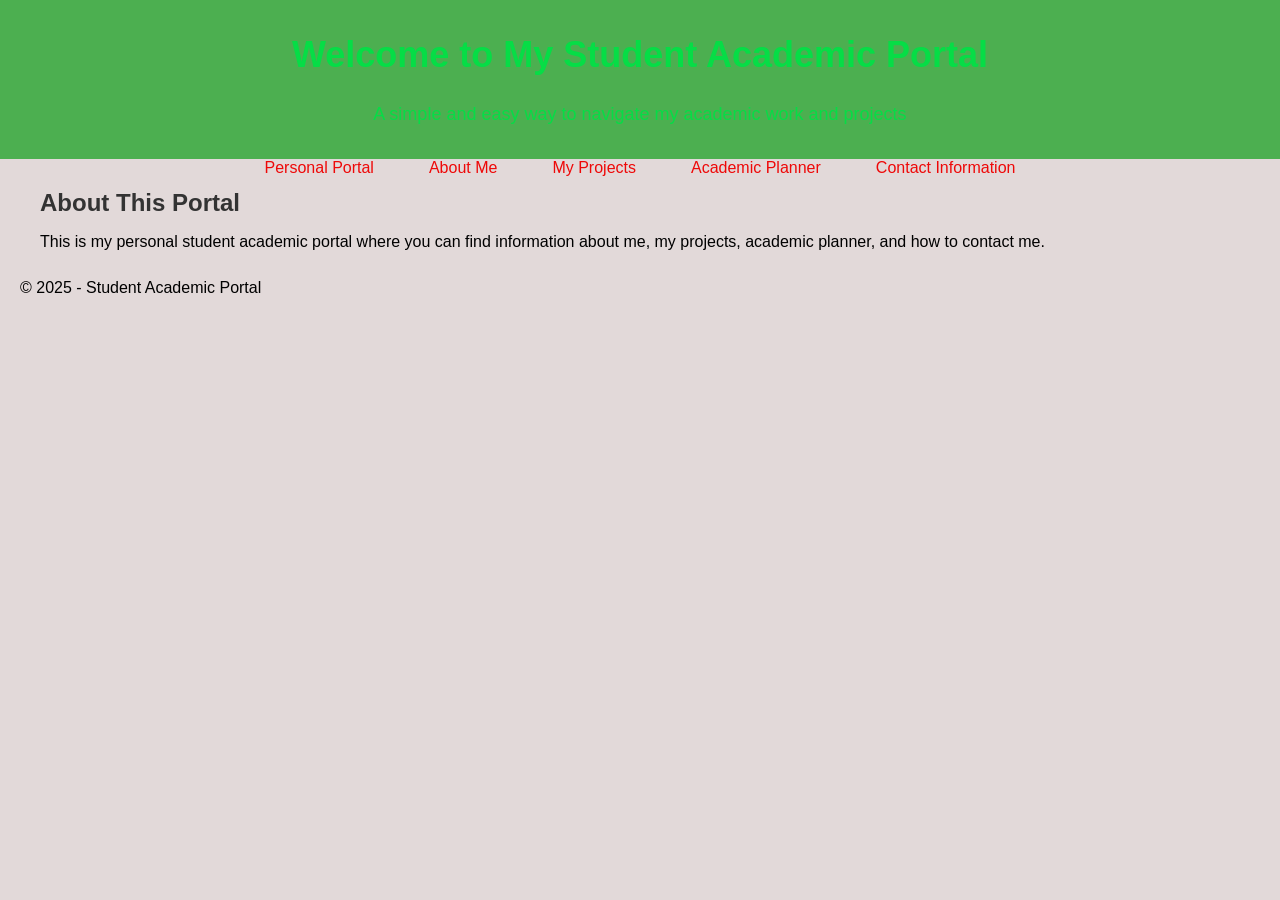
==== index.html @ 81d77608 "Add index.html for Student Academic Portal This HTML file serves as the main structure for the Stude" ====
<!DOCTYPE html>
<html lang="en">
<head>
    <meta charset="UTF-8">
    <meta name="viewport" content="width=device-width, initial-scale=1.0">
    <title>My Student Academic Portal</title>
    <link rel="stylesheet" href="style.css">
</head>
<body>
    <header>
        <h1>Welcome to My Student Academic Portal</h1>
        <p>A simple and easy way to navigate my academic work and projects</p>
    </header>

    <nav>
        <ul>
            <li><a href="My personal portal.html">Personal Portal</a></li>
            <li><a href="About Me.html">About Me</a></li>
            <li><a href="My Projects.html">My Projects</a></li>
            <li><a href="My Academic Planner.html">Academic Planner</a></li>
            <li><a href="My Contact Information.html">Contact Information</a></li>
        </ul>
    </nav>

    <main>
        <section>
            <h2>About This Portal</h2>
            <p>
                This is my personal student academic portal where you can find information about me, 
                my projects, academic planner, and how to contact me.
            </p>
        </section>
    </main>

    <footer>
        <p>&copy; 2025 - Student Academic Portal</p>
    </footer>
</body>
</html>
---- style.css ----
body{
    font-family: Arial, Helvetica, sans-serif;
    margin: 0;
    padding: 0;
    background-color: #e2d9d9;
}

header {
    background-color: #4CAF50;
    color: rgb(6, 221, 70);
    padding: 10px 0;
    text-align: center;
    font-size: 18px;
    width: 100%;
    box-sizing: border-box;
    z-index: 1;
}

section {
    font-size: 16px;
    line-height: 1.5;
    margin: 20px;
}

h2 {
    color: #333;
    margin-bottom: 10px;
    line-height: 0.5;
    margin-top: 20px;
    margin: 20px;
}

nav ul{
    display: flex;
    flex-direction: row;
    justify-content: center;
    align-items: center;
    gap: 25px;
    flex-wrap: wrap;
    list-style-type: none;
    padding: 0;
    margin: 0;
}

nav a{
    text-decoration: none;
    color: #ee0808;
    padding: 10px 15px;
    border-radius: 5px;
    transition: background-color 0.3s ease;
}

p{
    margin: 20px;
    line-height: 1.6;
}

.profile-pic {
    display: block;
    margin-left: 20px;
    margin-right: auto;
    object-fit: cover;
    width: 500px;
    height: 550px;
    object-fit: cover;
}

div a{
    text-decoration: none;
    color: #ee0808;
    padding: 10px 15px;
    border-radius: 5px;
    transition: background-color 0.3s ease;
}

div h3{
    color: #333;
    margin-bottom: 15px;
    line-height: 1.5;
    margin-top: 20px;
    margin: 20px;
}

div img{
    display: flex;
    justify-content: center;
    flex-wrap: wrap;
    gap: 25px;
    margin: 20px 0;
    
}
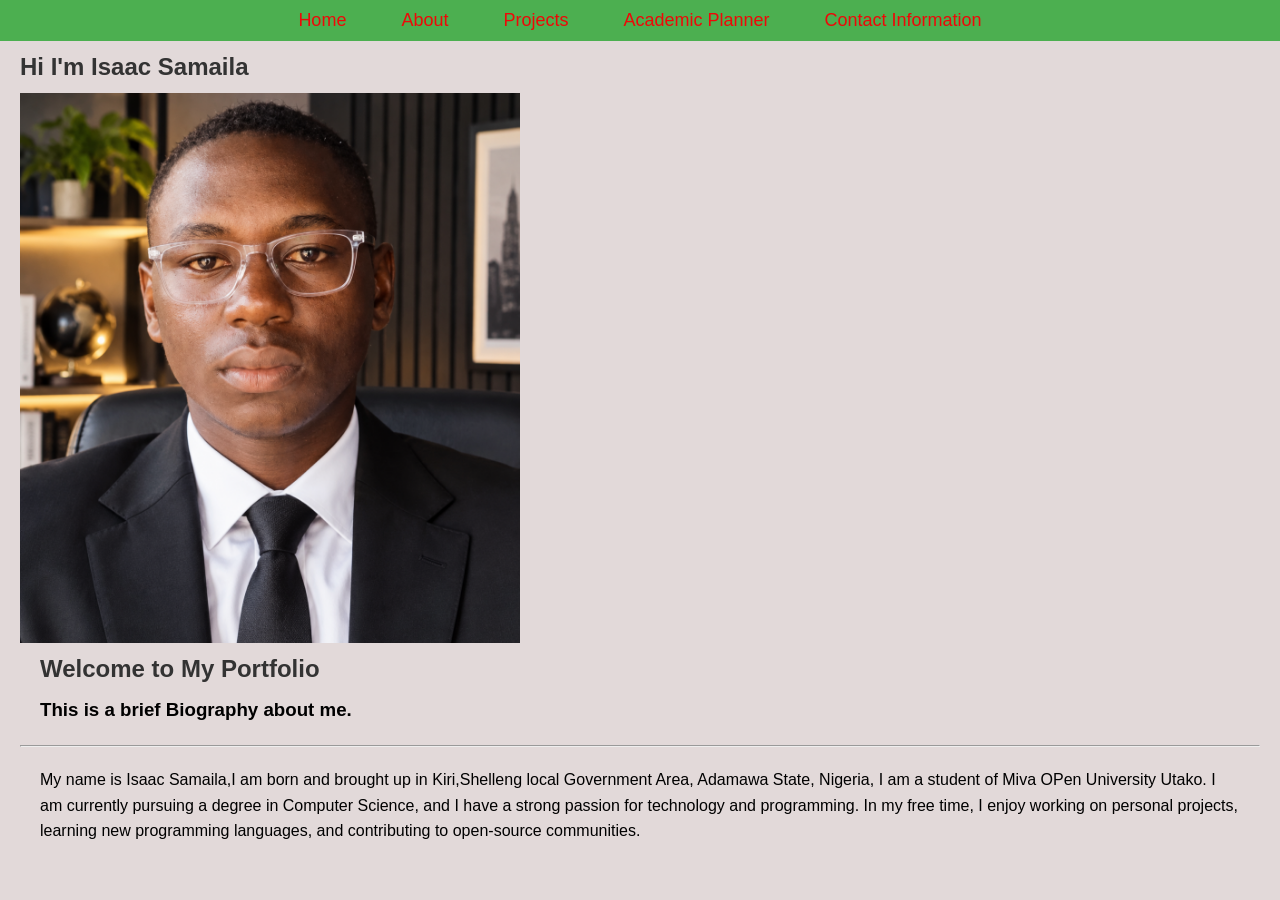
==== commit 05f61371: "Revise index.html for personal portfolio update Updated the title and navigation structure, and adde" ====
--- a/index.html
+++ b/index.html
@@ -1,39 +1,32 @@
 <!DOCTYPE html>
 <html lang="en">
 <head>
-    <meta charset="UTF-8">
-    <meta name="viewport" content="width=device-width, initial-scale=1.0">
-    <title>My Student Academic Portal</title>
-    <link rel="stylesheet" href="style.css">
+  <meta charset="UTF-8">
+  <meta name="viewport" content="width=device-width, initial-scale=1.0">
+  <title>My Personal Portal</title>
+  <link rel="stylesheet" href="style.css">
 </head>
 <body>
-    <header>
-        <h1>Welcome to My Student Academic Portal</h1>
-        <p>A simple and easy way to navigate my academic work and projects</p>
-    </header>
+  <header>
+  <nav>
+    <ul>
+    <li><a href="My personal portal.html">Home</a></li>
+    <li><a href="About Me.html">About</a></li>
+    <li><a href="My Projects.html">Projects</a></li>
+    <li><a href="My Academic Planner.html">Academic Planner</a></li>
+    <li><a href="My Contact Information.html">Contact Information</a></li>
+  </ul>
+  </nav>
+</header>
+ 
+    <h2>Hi I'm Isaac Samaila</h2>
+    <img src="Modern Office Professional Portrait.png" alt="Isaac Samaila" class="profile-pic" width="700" height="700">
 
-    <nav>
-        <ul>
-            <li><a href="My personal portal.html">Personal Portal</a></li>
-            <li><a href="About Me.html">About Me</a></li>
-            <li><a href="My Projects.html">My Projects</a></li>
-            <li><a href="My Academic Planner.html">Academic Planner</a></li>
-            <li><a href="My Contact Information.html">Contact Information</a></li>
-        </ul>
-    </nav>
-
-    <main>
-        <section>
-            <h2>About This Portal</h2>
-            <p>
-                This is my personal student academic portal where you can find information about me, 
-                my projects, academic planner, and how to contact me.
-            </p>
-        </section>
-    </main>
-
-    <footer>
-        <p>&copy; 2025 - Student Academic Portal</p>
-    </footer>
+    <section>
+    <h2>Welcome to My Portfolio</h2>
+    <h3><p>This is a brief Biography about me.</p></h3>
+    <hr>
+    <p>My name is Isaac Samaila,I am born and brought up in Kiri,Shelleng local Government Area, Adamawa State, Nigeria, I am a student of Miva OPen University Utako. I am currently pursuing a degree in Computer Science, and I have a strong passion for technology and programming. In my free time, I enjoy working on personal projects, learning new programming languages, and contributing to open-source communities.</p>
+  </section>
 </body>
 </html>
